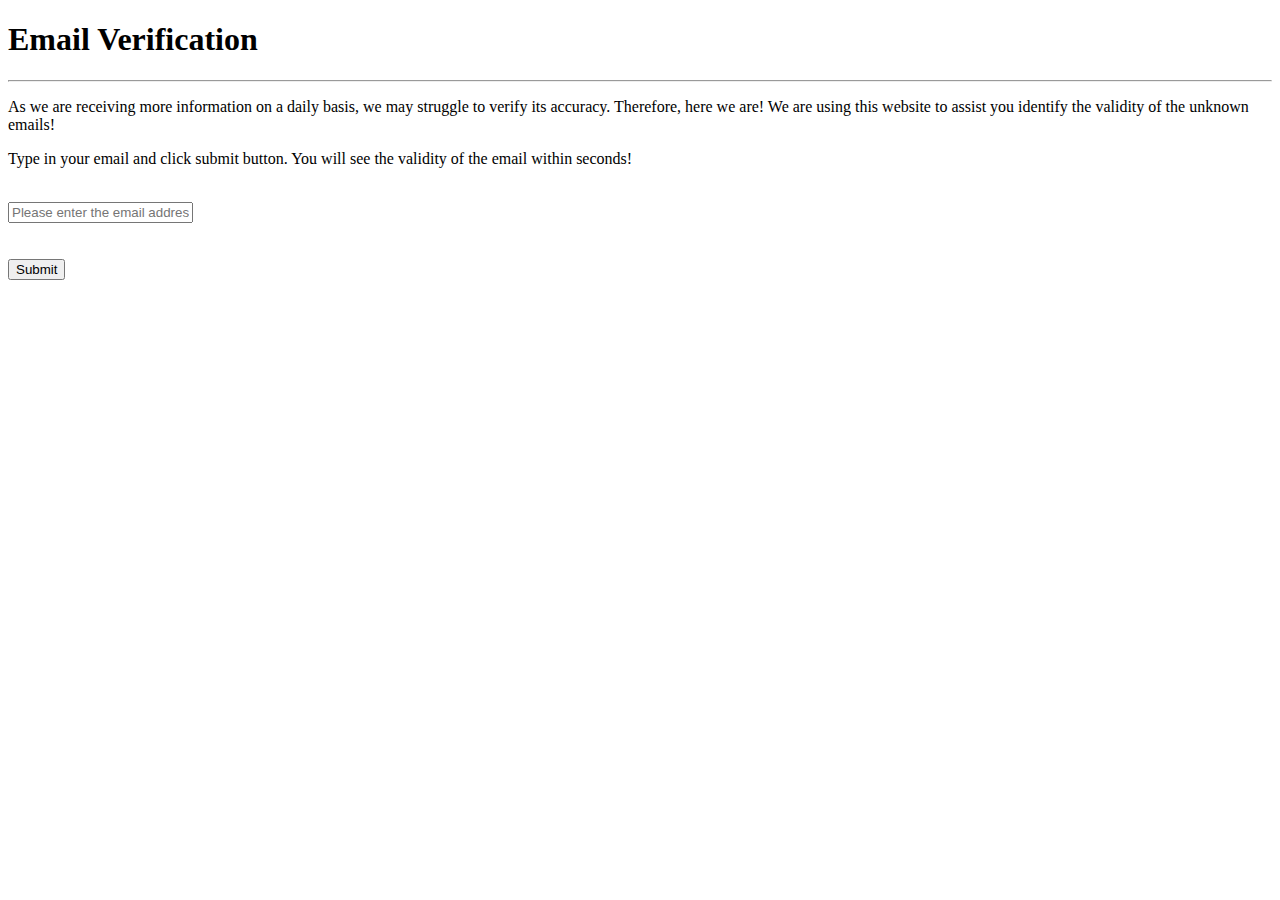
==== templates/index.html @ 91f551e0 "update" ====
<!DOCTYPE html>
<html lang="en">
<head>
    <meta charset="UTF-8">
    <meta name="viewport" content="width=device-width, initial-scale=1.0">
    <title>Homepage</title>
    <link rel="stylesheet" type="text/css" href= "{{ url_for('static', filename='index.css')}}" >
</head>
<body>
    <div>
        <h1>Email Verification</h1>
        <hr>
        <p>As we are receiving more information on a daily basis, we may struggle to verify its accuracy. Therefore, here we are! We are using this website to assist you identify the validity of the unknown emails!</p>
        <p>Type in your email and click submit button. You will see the validity of the email within seconds!</p>
        <br>
        <form action="/datas", method="post">
            <input type="text" placeholder="Please enter the email address you want to test..." name="email"><br><br><br>
            <button>Submit</button>
        </form>
    </div>
</body>
</html>
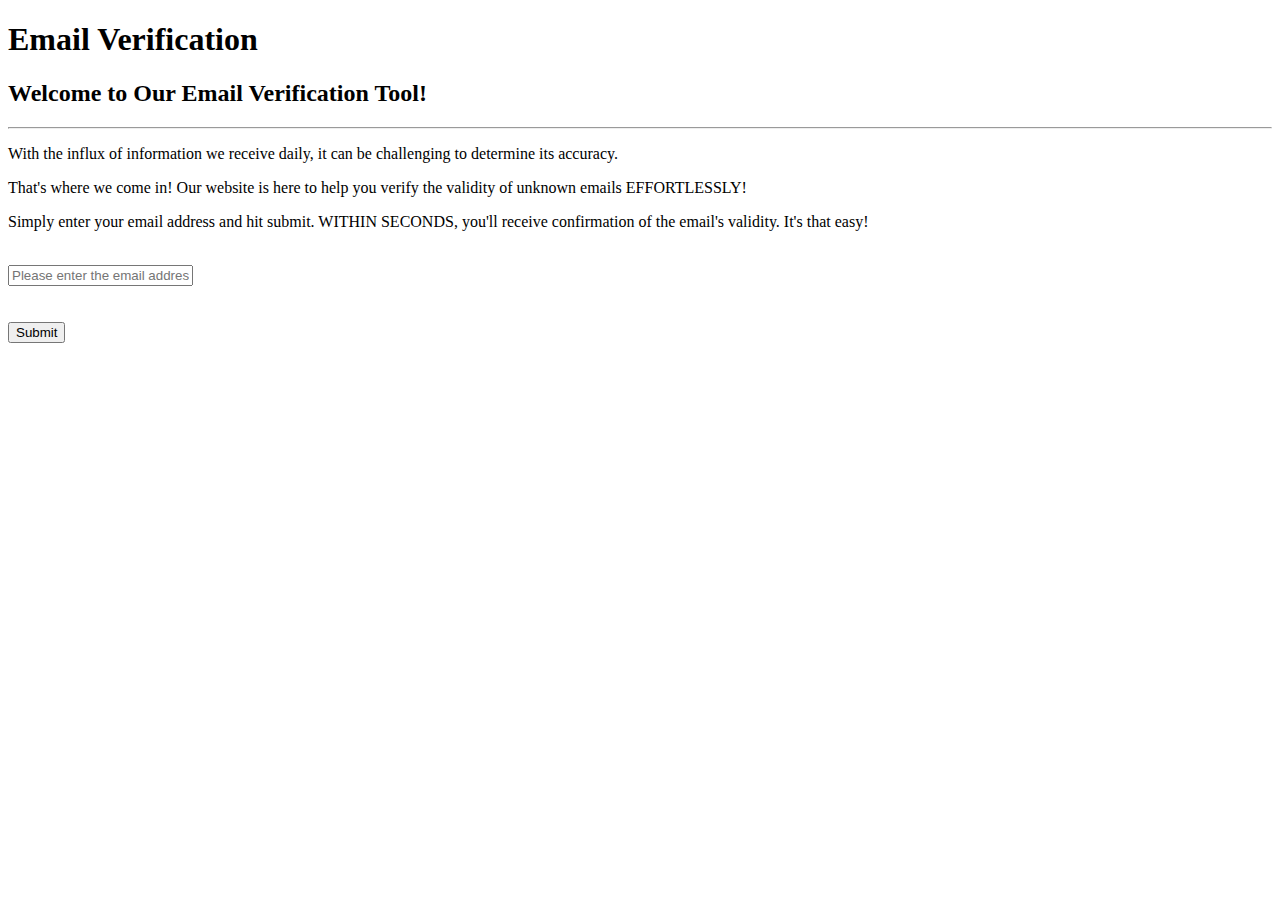
==== commit b8b963ac: "update" ====
--- a/templates/index.html
+++ b/templates/index.html
@@ -9,9 +9,11 @@
 <body>
     <div>
         <h1>Email Verification</h1>
+        <h2>Welcome to Our Email Verification Tool!</h2>
         <hr>
-        <p>As we are receiving more information on a daily basis, we may struggle to verify its accuracy. Therefore, here we are! We are using this website to assist you identify the validity of the unknown emails!</p>
-        <p>Type in your email and click submit button. You will see the validity of the email within seconds!</p>
+        <p>With the influx of information we receive daily, it can be challenging to determine its accuracy.</p>
+        <p>That's where we come in! Our website is here to help you verify the validity of unknown emails EFFORTLESSLY!</p>
+        <p>Simply enter your email address and hit submit. WITHIN SECONDS, you'll receive confirmation of the email's validity. It's that easy!</p>
         <br>
         <form action="/datas", method="post">
             <input type="text" placeholder="Please enter the email address you want to test..." name="email"><br><br><br>
